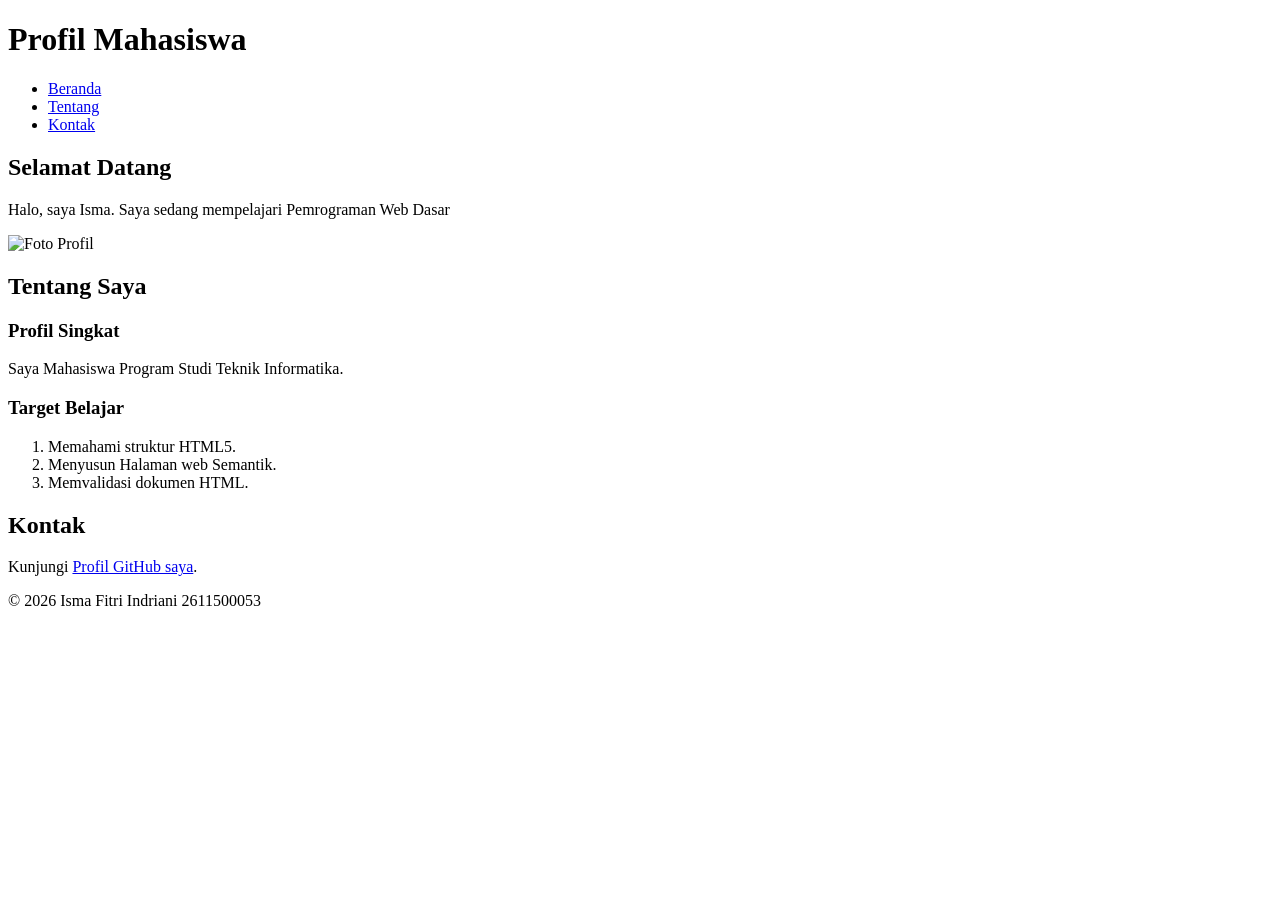
==== pertemuan-02/index.html @ 68aed89e "Melengkapi header dan Navigasi menggunakan emmet abreviation untuk menampilkan fragment identifier #" ====
<!DOCTYPE html>
<html lang="id">
<head>
    <meta charset="UTF-8">
    <meta name="viewport" content="width=device-width, initial-scale=1.0">
    <title>Profil Mahasiswa</title>
</head>
<body>
    <header>
        <h1>Profil Mahasiswa</h1>
        <nav>
            <ul>
                <li><a href="#Home">Beranda</a></li>
                <li><a href="#about">Tentang</a></li>
                <li><a href="#Contact">Kontak</a></li>
            </ul>
        </nav>
    </header>
    <main>
        <section id="home">
        <h2>Selamat Datang</h2>
        <p>Halo, saya Isma. Saya sedang mempelajari Pemrograman Web Dasar</p>
        <img src="" alt="Foto Profil">
        </section>

        <section id="about">
        <h2>Tentang Saya</h2>
            <article>
                <h3>Profil Singkat</h3>
                <p>Saya Mahasiswa Program Studi Teknik Informatika.</p>

                <h3>Target Belajar</h3>
                <ol>
                    <li>Memahami struktur HTML5.</li>
                    <li>Menyusun Halaman web Semantik.</li>
                    <li>Memvalidasi dokumen HTML.</li>
                </ol>
            </article>
        </section>

        <section id="contact">
            <h2>Kontak</h2>
            <p>Kunjungi <a href="https://github.com/2611500053/2611500053-PWD-TI1J-26270">Profil GitHub saya</a>.</p>
        </section>
    </main>
    <footer>
        <p>&copy; 2026 Isma Fitri Indriani 2611500053</p>
    </footer>
</body>
</html>
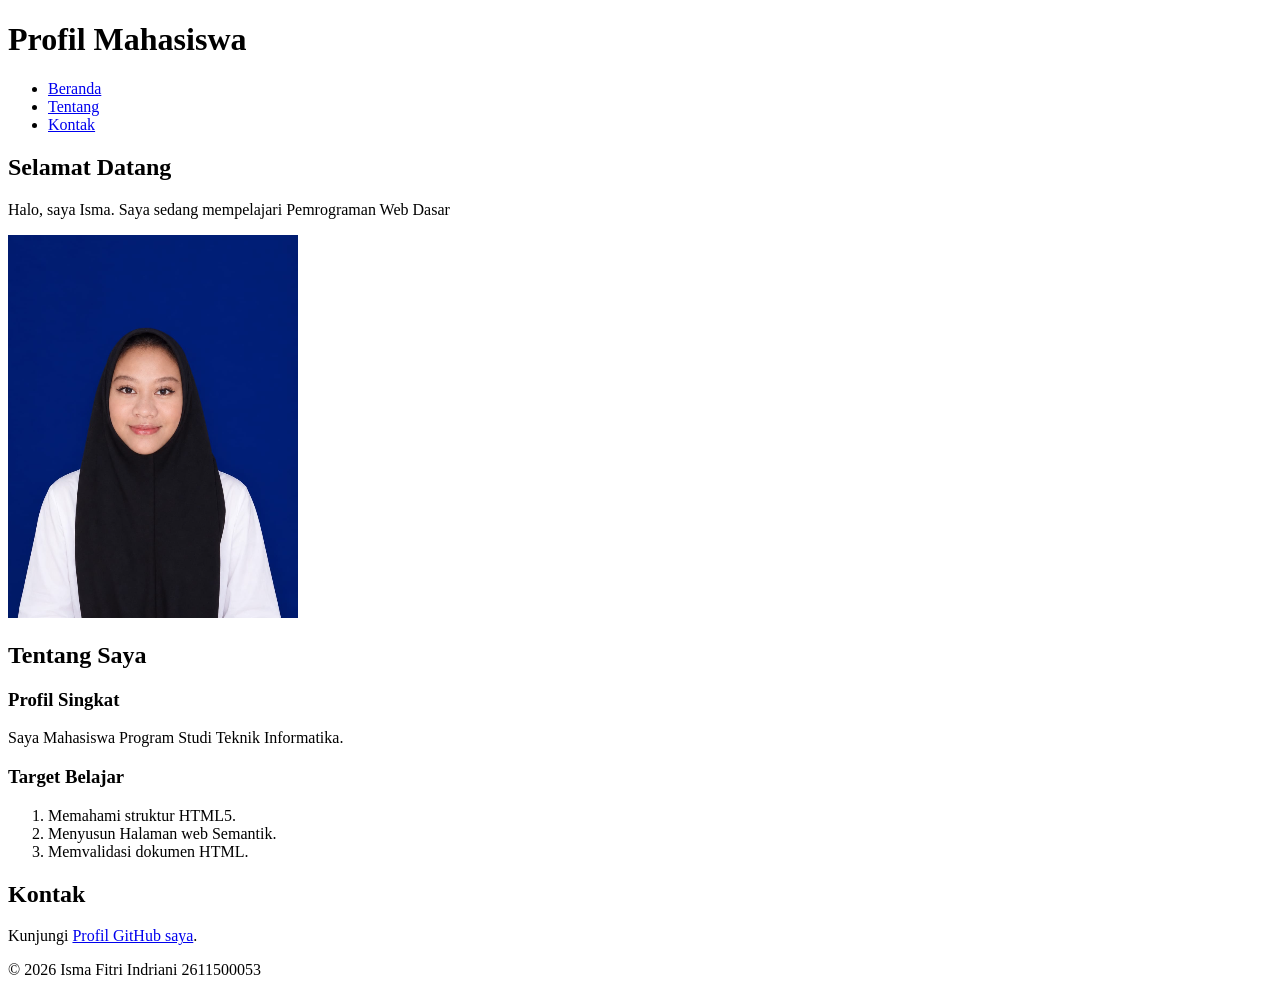
==== commit e80a284c: "memperbaiki nama fle gambar" ====
--- a/pertemuan-02/index.html
+++ b/pertemuan-02/index.html
@@ -20,7 +20,7 @@
         <section id="home">
         <h2>Selamat Datang</h2>
         <p>Halo, saya Isma. Saya sedang mempelajari Pemrograman Web Dasar</p>
-        <img src="" alt="Foto Profil">
+        <img src="img/foto-profil.jpg" alt="Foto Profil">
         </section>
 
         <section id="about">
@@ -47,4 +47,4 @@
         <p>&copy; 2026 Isma Fitri Indriani 2611500053</p>
     </footer>
 </body>
-</html>+</html>
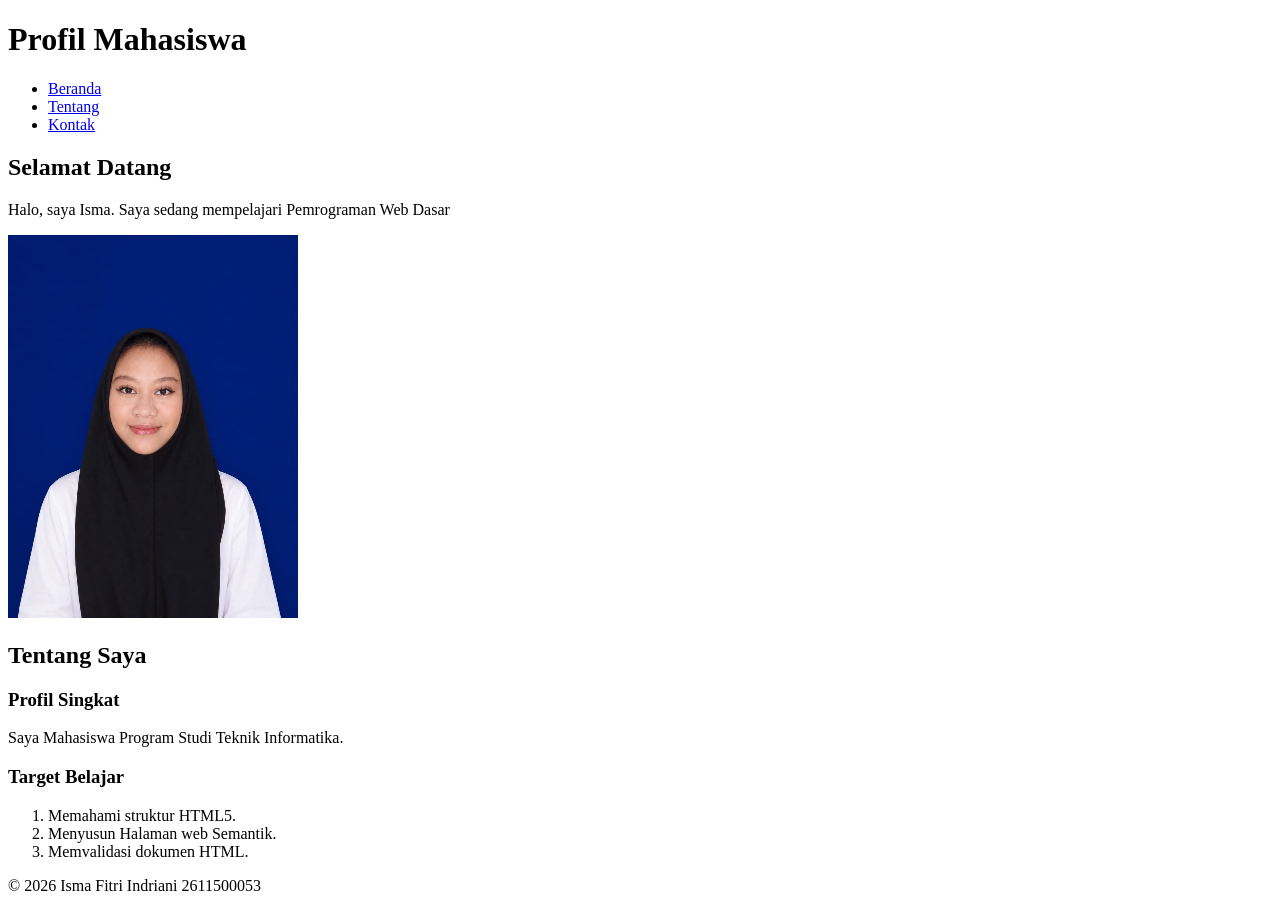
==== commit b1b8a164: "feat; tambah tugas pertemuan 3 - styling biodata" ====
--- a/pertemuan-02/index.html
+++ b/pertemuan-02/index.html
@@ -1,50 +1,46 @@
-<!DOCTYPE html>
+<!doctype html>
 <html lang="id">
-<head>
-    <meta charset="UTF-8">
-    <meta name="viewport" content="width=device-width, initial-scale=1.0">
+  <head>
+    <meta charset="UTF-8" />
+    <meta name="viewport" content="width=device-width, initial-scale=1.0" />
     <title>Profil Mahasiswa</title>
-</head>
-<body>
+  </head>
+  <body>
     <header>
-        <h1>Profil Mahasiswa</h1>
-        <nav>
-            <ul>
-                <li><a href="#Home">Beranda</a></li>
-                <li><a href="#about">Tentang</a></li>
-                <li><a href="#Contact">Kontak</a></li>
-            </ul>
-        </nav>
+      <h1>Profil Mahasiswa</h1>
+      <nav>
+        <ul>
+          <li><a href="#Home">Beranda</a></li>
+          <li><a href="#about">Tentang</a></li>
+          <li><a href="#Contact">Kontak</a></li>
+        </ul>
+      </nav>
     </header>
     <main>
-        <section id="home">
+      <section id="home">
         <h2>Selamat Datang</h2>
         <p>Halo, saya Isma. Saya sedang mempelajari Pemrograman Web Dasar</p>
-        <img src="img/foto-profil.jpg" alt="Foto Profil">
-        </section>
+        <img src="img/foto-profil.jpg" alt="Foto Profil" />
+      </section>
 
-        <section id="about">
+      <section id="about">
         <h2>Tentang Saya</h2>
-            <article>
-                <h3>Profil Singkat</h3>
-                <p>Saya Mahasiswa Program Studi Teknik Informatika.</p>
+        <article>
+          <h3>Profil Singkat</h3>
+          <p>Saya Mahasiswa Program Studi Teknik Informatika.</p>
 
-                <h3>Target Belajar</h3>
-                <ol>
-                    <li>Memahami struktur HTML5.</li>
-                    <li>Menyusun Halaman web Semantik.</li>
-                    <li>Memvalidasi dokumen HTML.</li>
-                </ol>
-            </article>
-        </section>
+          <h3>Target Belajar</h3>
+          <ol>
+            <li>Memahami struktur HTML5.</li>
+            <li>Menyusun Halaman web Semantik.</li>
+            <li>Memvalidasi dokumen HTML.</li>
+          </ol>
+        </article>
+      </section>
 
-        <section id="contact">
-            <h2>Kontak</h2>
-            <p>Kunjungi <a href="https://github.com/2611500053/2611500053-PWD-TI1J-26270">Profil GitHub saya</a>.</p>
-        </section>
     </main>
     <footer>
-        <p>&copy; 2026 Isma Fitri Indriani 2611500053</p>
+      <p>&copy; 2026 Isma Fitri Indriani 2611500053</p>
     </footer>
-</body>
+  </body>
 </html>
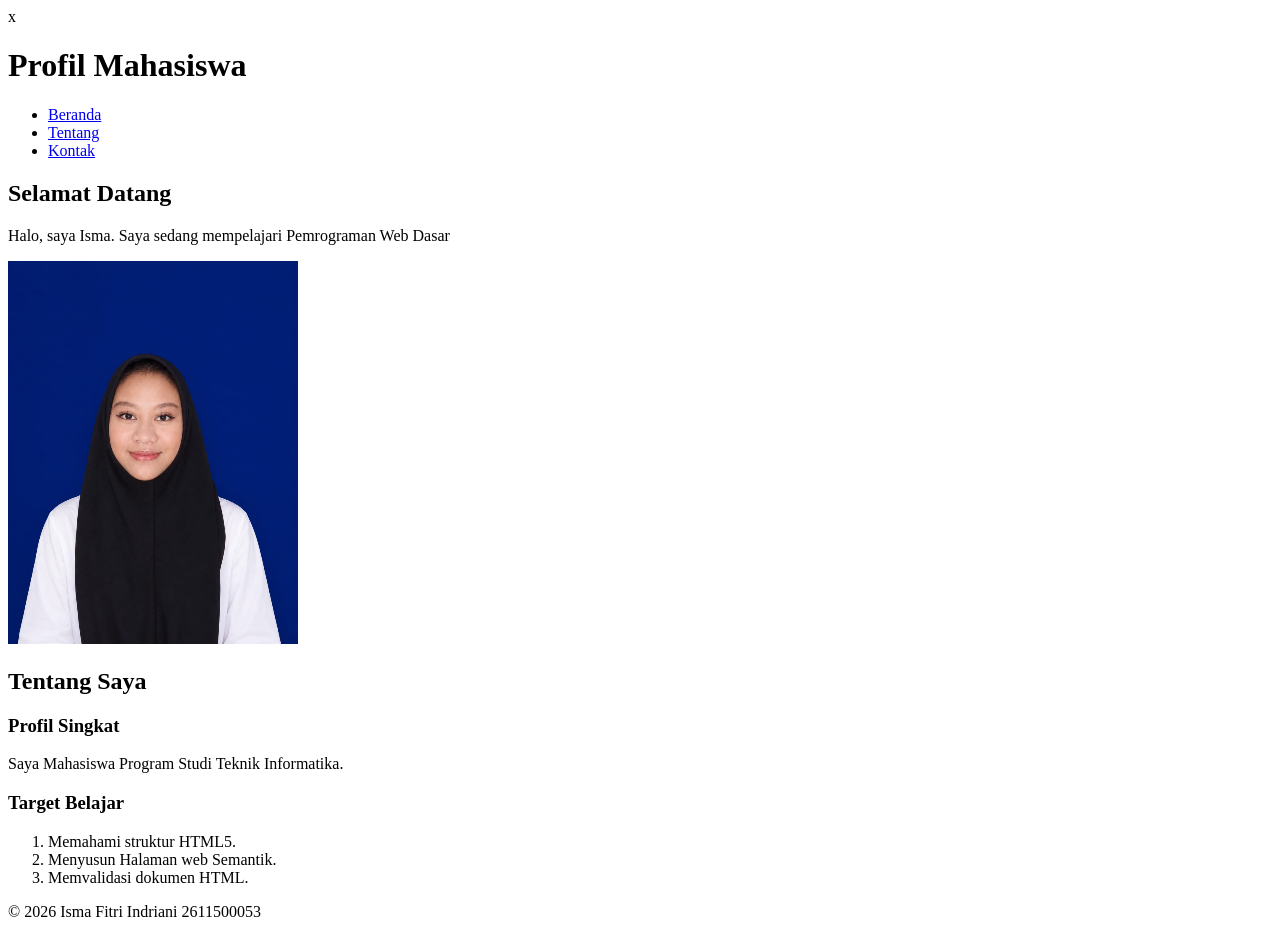
==== commit 8442cbec: "Uji pembacaan nilai input form dengan getElementById dan value" ====
--- a/pertemuan-02/index.html
+++ b/pertemuan-02/index.html
@@ -4,7 +4,7 @@
     <meta charset="UTF-8" />
     <meta name="viewport" content="width=device-width, initial-scale=1.0" />
     <title>Profil Mahasiswa</title>
-  </head>
+  </head>x
   <body>
     <header>
       <h1>Profil Mahasiswa</h1>
@@ -16,6 +16,7 @@
         </ul>
       </nav>
     </header>
+    
     <main>
       <section id="home">
         <h2>Selamat Datang</h2>
